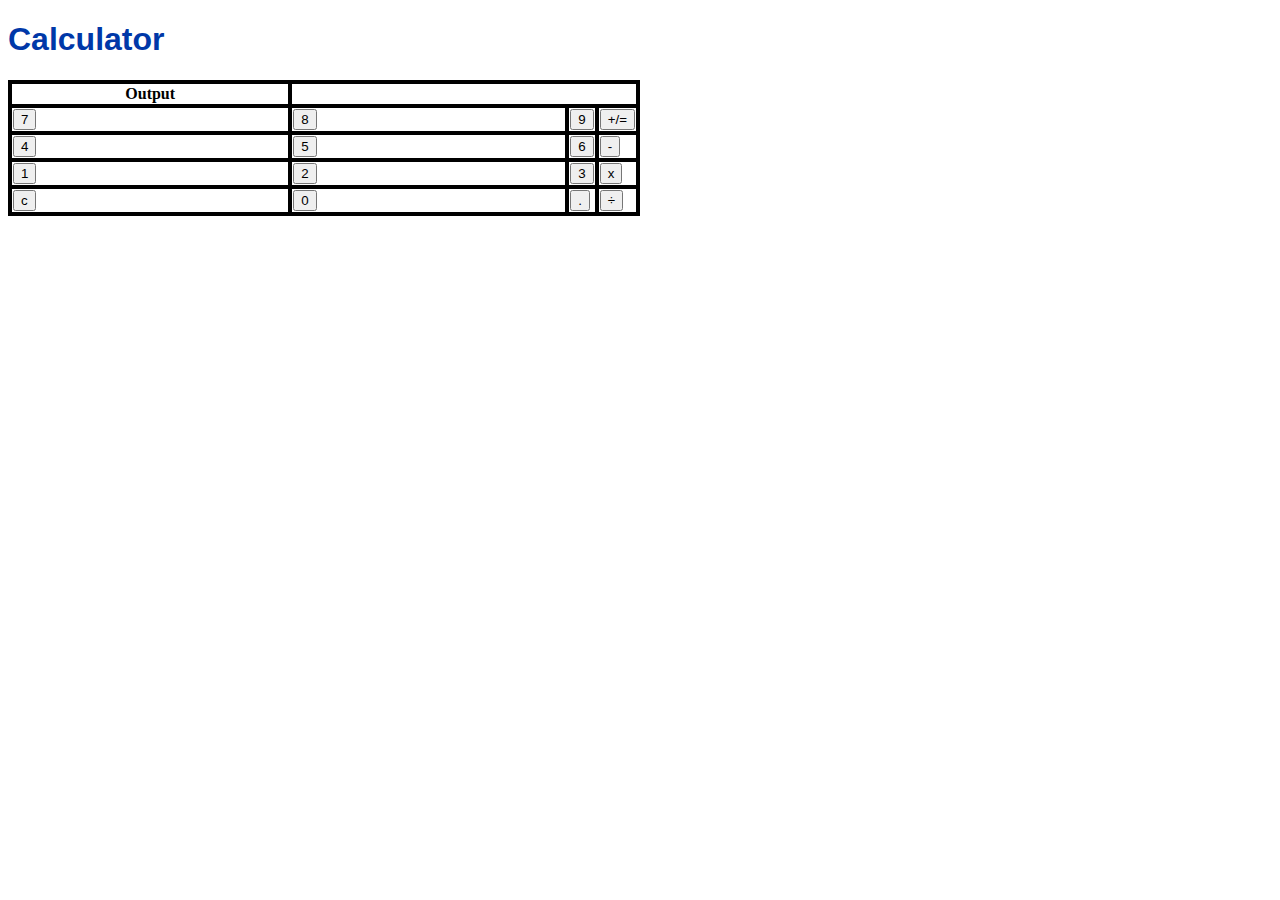
==== calc/calc.html @ 8fb04cac "added calculator skeleton" ====
<!DOCTYPE html>
<html lang="en">

<head>
    <meta charset="utf-8">
    <title>Calculator</title>
    <link rel="stylesheet" href="styles.css">
</head>

<body>
    <h1>Calculator</h1>
    <p>
    <table>
        <tr>
            <th>Output</th>
        </tr>
        <tr>
            <td><button id="seven">7</button></td>
            <td><button id="eight">8</button></td>
            <td><button id="nine">9</button></td>
            <td><button id="plusequals">+/=</button></td>
        </tr>
        <tr>
            <td><button id="four">4</button></td>
            <td><button id="five">5</button></td>
            <td><button id="six">6</button></td>
            <td><button id="minus">-</button></td>
        </tr>
        <tr>
            <td><button id="three">1</button></td>
            <td><button id="two">2</button></td>
            <td><button id="three">3</button></td>
            <td><button id="mult">x</button></td>
        </tr>
        <tr>
            <td><button id="clear">c</button></td>
            <td><button id="zero">0</button></td>
            <td><button id="dec">.</button></td>
            <td><button id="divide">÷</button></td>
        </tr>
    </table>
    </p>
    <script src="code.js"></script>
</body>

</html>
---- calc/styles.css ----
h1 {
    font-family: sans-serif;
    color: #0038A8;
}

table, th, td {
    width: 50%;
    border: 4px solid black;
    border-collapse: collapse;
  }
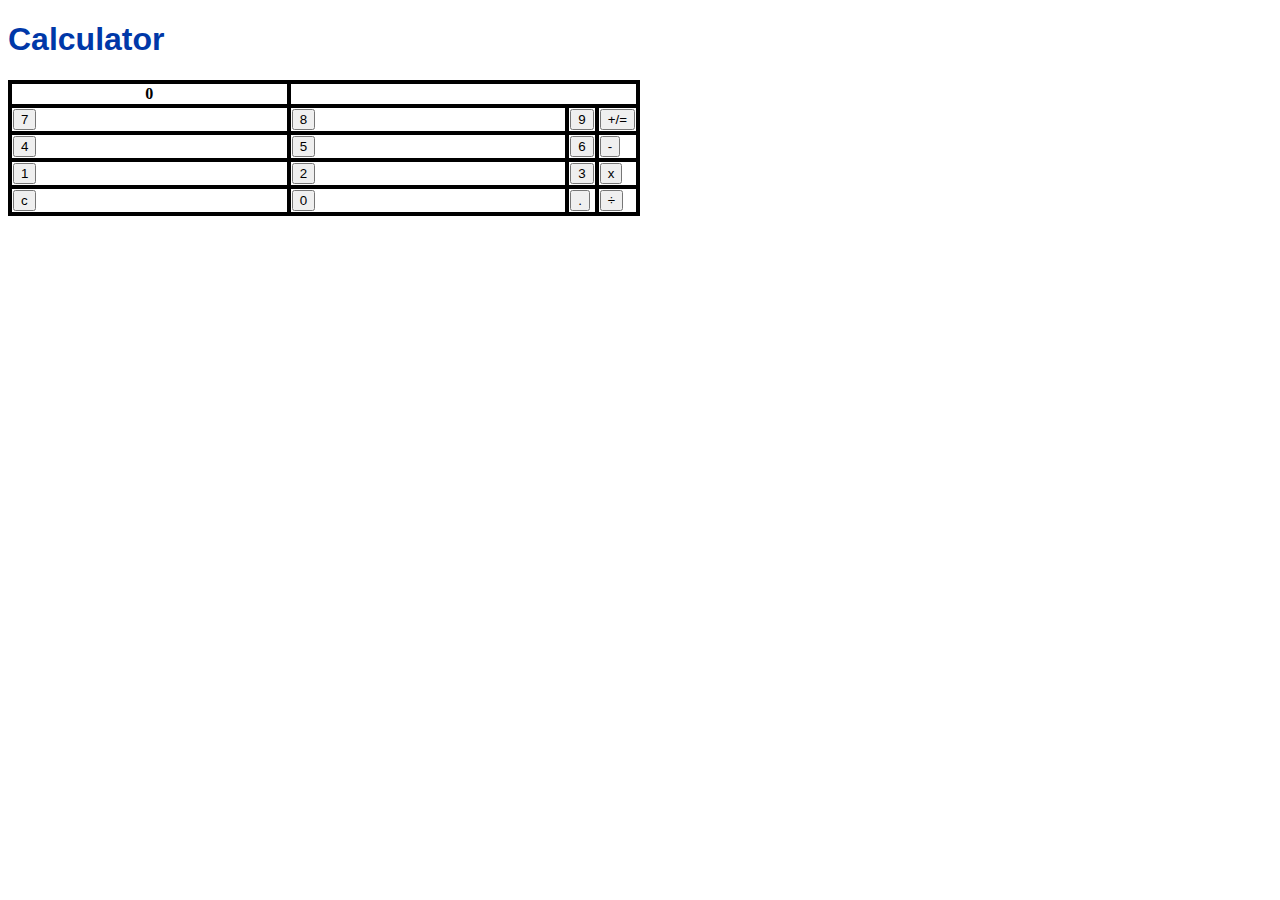
==== commit ff154913: "number functionality" ====
--- a/calc/calc.html
+++ b/calc/calc.html
@@ -12,7 +12,7 @@
     <p>
     <table>
         <tr>
-            <th>Output</th>
+            <th>0</th>
         </tr>
         <tr>
             <td><button id="seven">7</button></td>
@@ -27,7 +27,7 @@
             <td><button id="minus">-</button></td>
         </tr>
         <tr>
-            <td><button id="three">1</button></td>
+            <td><button id="one">1</button></td>
             <td><button id="two">2</button></td>
             <td><button id="three">3</button></td>
             <td><button id="mult">x</button></td>
--- a/calc/styles.css
+++ b/calc/styles.css
@@ -7,4 +7,9 @@
     width: 50%;
     border: 4px solid black;
     border-collapse: collapse;
-  }+}
+
+button:active, .activeOpButton {
+    color: green;
+    background-color: lightgreen;
+}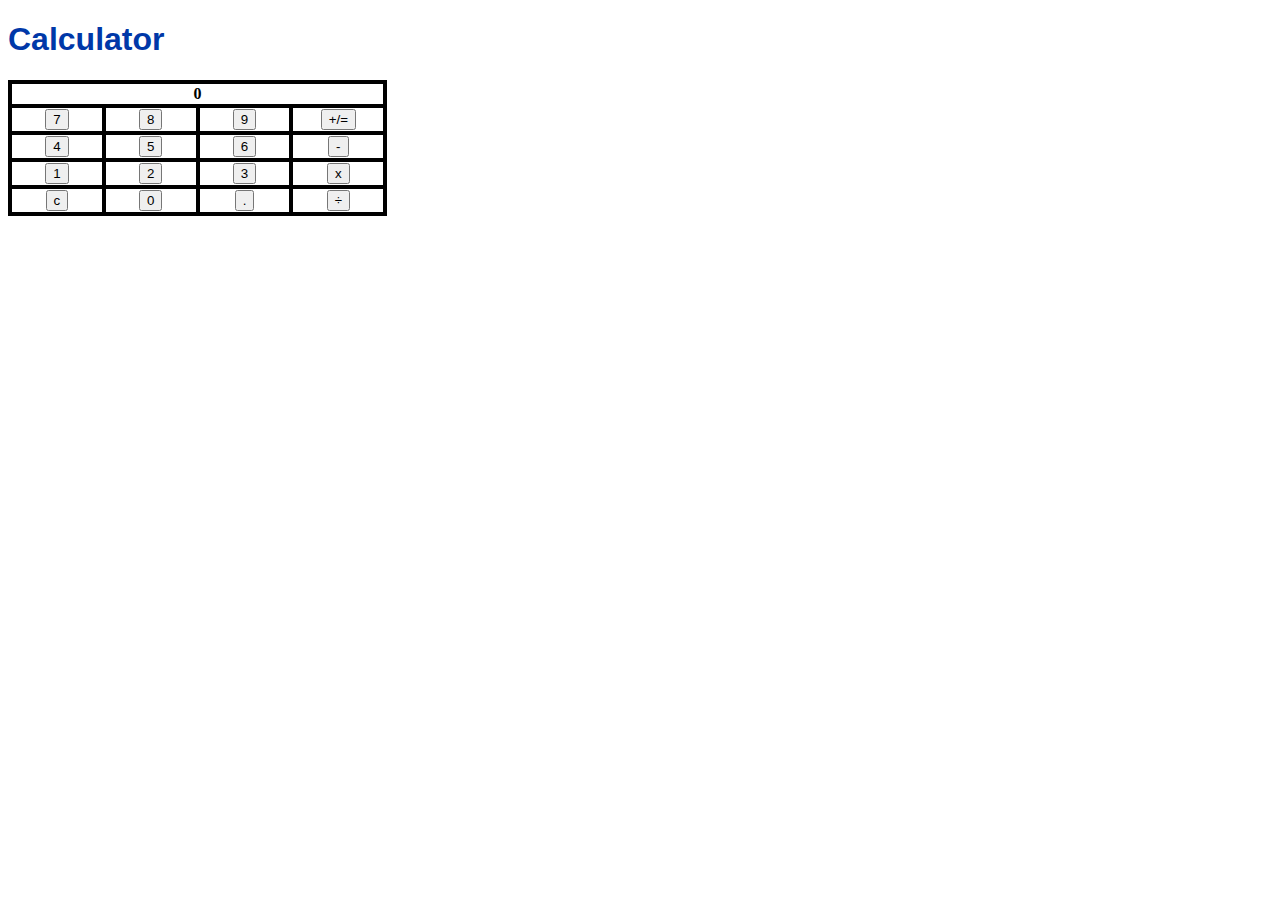
==== commit 87d5b0f3: "mostly working, decimal broken" ====
--- a/calc/calc.html
+++ b/calc/calc.html
@@ -12,7 +12,7 @@
     <p>
     <table>
         <tr>
-            <th>0</th>
+            <th id="results" colspan="4">0</th>
         </tr>
         <tr>
             <td><button id="seven">7</button></td>
--- a/calc/styles.css
+++ b/calc/styles.css
@@ -3,11 +3,15 @@
     color: #0038A8;
 }
 
-table, th, td {
-    width: 50%;
+table, td, th {
+    table-layout: fixed;
+    width: 30%;
+    text-align: center;
     border: 4px solid black;
     border-collapse: collapse;
 }
+
+
 
 button:active, .activeOpButton {
     color: green;
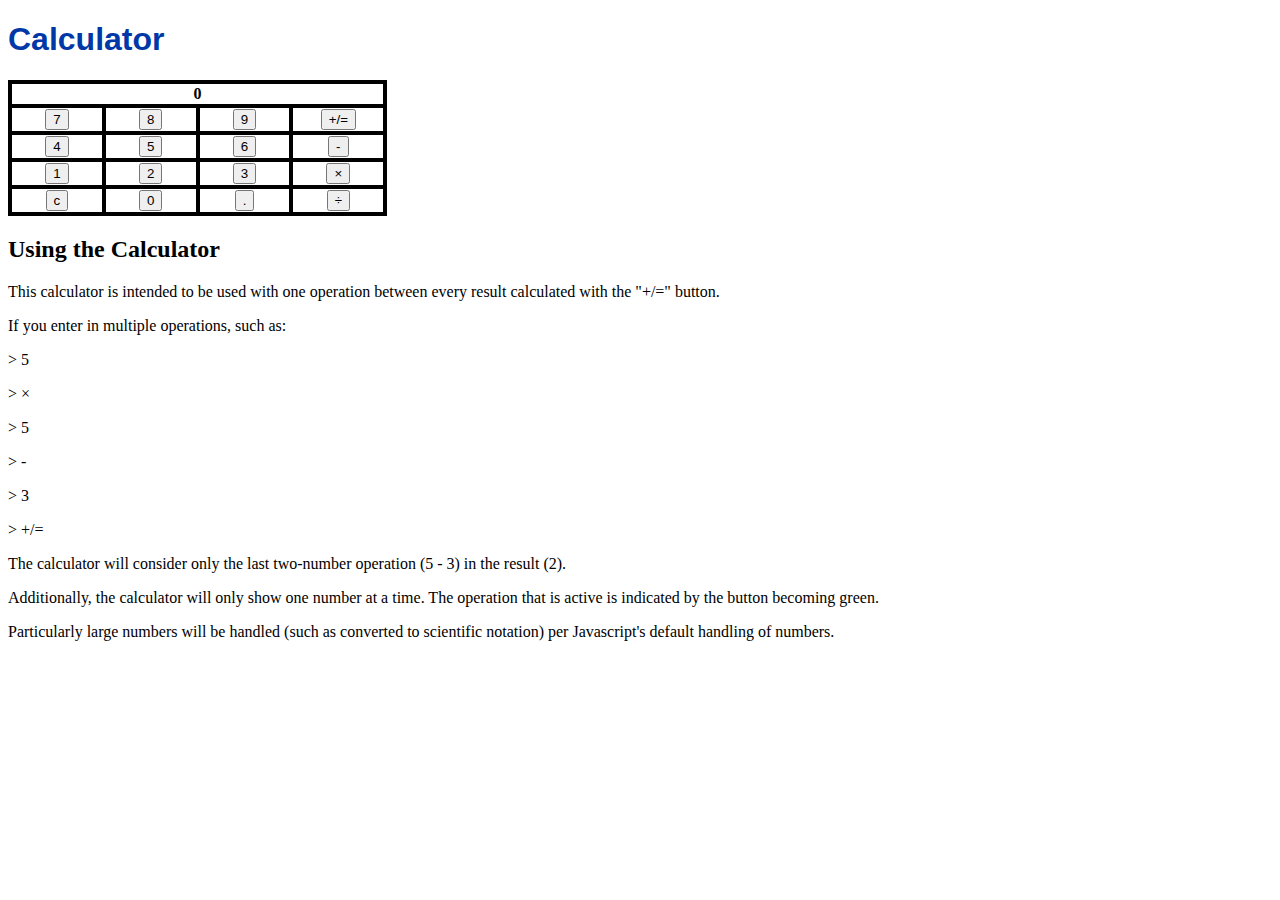
==== commit 736e6e75: "Styling, documentation, etc." ====
--- a/calc/calc.html
+++ b/calc/calc.html
@@ -30,7 +30,7 @@
             <td><button id="one">1</button></td>
             <td><button id="two">2</button></td>
             <td><button id="three">3</button></td>
-            <td><button id="mult">x</button></td>
+            <td><button id="mult">×</button></td>
         </tr>
         <tr>
             <td><button id="clear">c</button></td>
@@ -40,7 +40,21 @@
         </tr>
     </table>
     </p>
+    <h2>Using the Calculator</h2>
+    <p>This calculator is intended to be used with one operation between every result calculated with the "+/=" button.
+    </p>
+    <p>If you enter in multiple operations, such as:</p>
+    <p>> 5</p>
+    <p>> ×</p>
+    <p>> 5</p>
+    <p>> -</p>
+    <p>> 3</p>
+    <p>> +/=</p>
+    <p>The calculator will consider only the last two-number operation (5 - 3) in the result (2).</p>
+    <p>Additionally, the calculator will only show one number at a time. The operation that is active is indicated by
+        the button becoming green.</p>
+    <p>Particularly large numbers will be handled (such as converted to scientific notation) per Javascript's default
+        handling of numbers.</p>
     <script src="code.js"></script>
 </body>
-
 </html>--- a/calc/styles.css
+++ b/calc/styles.css
@@ -11,8 +11,6 @@
     border-collapse: collapse;
 }
 
-
-
 button:active, .activeOpButton {
     color: green;
     background-color: lightgreen;
